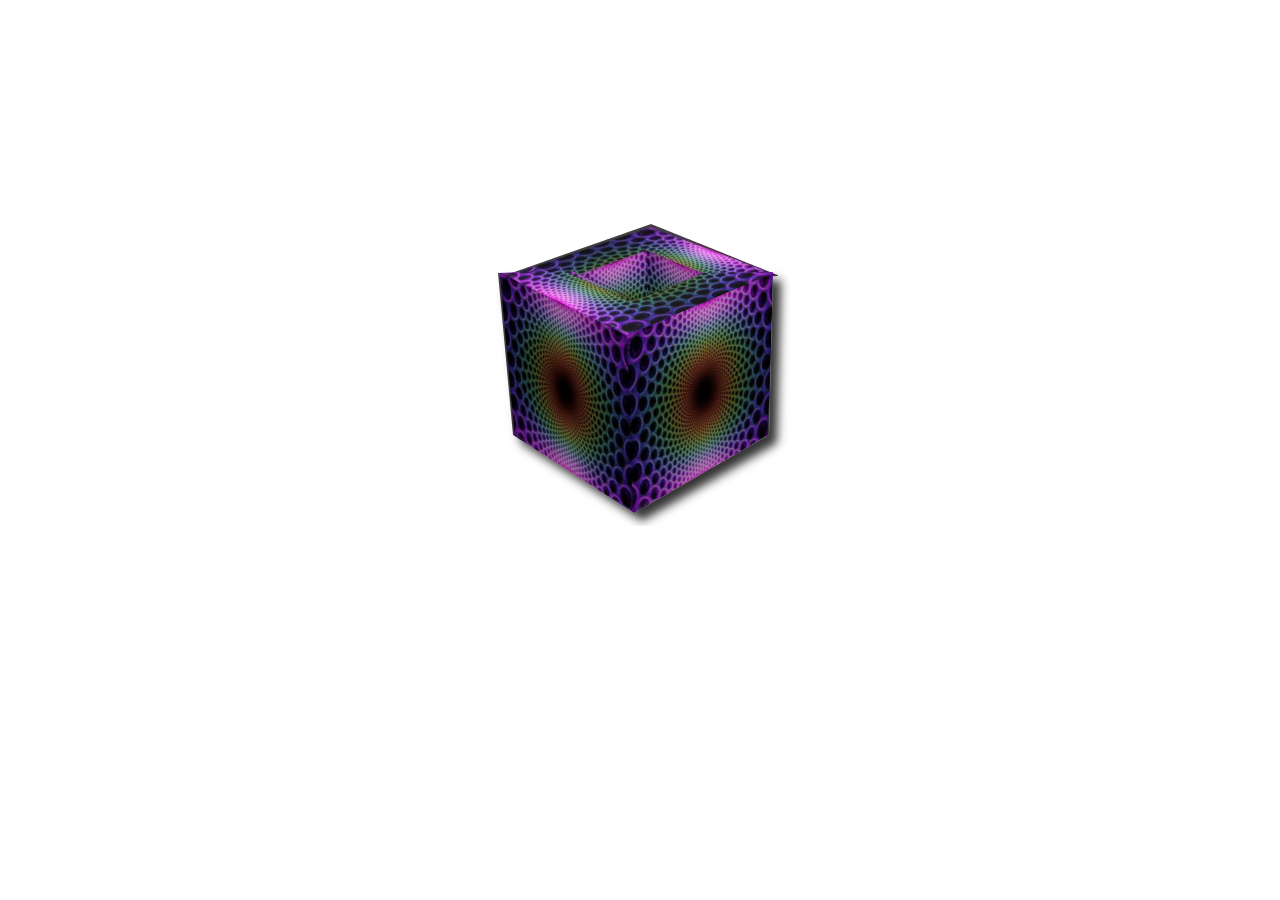
==== index.html @ ec1310ae "index.html for github pages" ====
<!DOCTYPE html>
<html>
<head>
	<meta http-equiv="Content-Type" content="text/html; charset=UTF-8" /> <!--enable internationalization-->
	<link rel="stylesheet" href="ubuntu.css">
	<link href='http://fonts.googleapis.com/css?family=Ubuntu:300' rel='stylesheet' type='text/css'>
	
	<script type="text/javascript">
  var _gaq = _gaq || [];
  _gaq.push(['_setAccount', 'UA-1293710-2']);
  _gaq.push(['_setDomainName', 'sahanaya.net']);
  _gaq.push(['_trackPageview']);
  (function() {
    var ga = document.createElement('script'); ga.type = 'text/javascript'; ga.async = true;
    ga.src = ('https:' == document.location.protocol ? 'https://ssl' : 'http://www') + '.google-analytics.com/ga.js';
    var s = document.getElementsByTagName('script')[0]; s.parentNode.insertBefore(ga, s);
  })();
</script>
</head>
<body>

<div id="wrap">	
	<div id="linux">Ubuntu Linux EXPERIENCE it!</div>
	<div id="top"></div>
	<div id="bottom" onmouseover="magic()" onmouseout="fade()"><div id="logo" onmouseover="drums()"></div></div>
	<div id="why">Proven. Practical. Precise</div>
</div> 

<!-- audio files used -->
<audio id="one">
<source src="magic-wand-1.wav"></source>
Your browser does not support html5 audio.
</audio>
<audio id="two">
<source src="desktop-login.ogg"></source>
Your browser does not support html5 audio.
</audio>
<audio id="three">
<source src="c-note.ogg"></source>
Your browser does not support html5 audio.
</audio>
<audio loop id="four" >
<source src="service-login.ogg" > </source>
Your browser does not support html5 audio.
</audio>




<script type="text/javascript">
function magic(){
	var audio = document.getElementById("one");	
	audio.play();
	};
function drums(){
	var audio = document.getElementById("two");
	audio.play();
	var ubuntu = document.getElementById("linux"); /* Fade in upper info bar..*/
	ubuntu.style.opacity="1";
	var ubuntu = document.getElementById("why");   /* Fade in footer info bar..*/
	ubuntu.style.opacity="1";
	};
function fade(){
	var ubuntu = document.getElementById("linux");
	ubuntu.style.opacity="0";
	var ubuntu = document.getElementById("why");
	ubuntu.style.opacity="0";
	}
function hindi(){
	console.log("inside mod")
	var audio = document.getElementById("three");
    console.log("shud hear moo-sick")
	audio.play();
	};
function heartbeat(){
	var audio = document.getElementById("four");
//alert("playing")
	audio.play();
	};
function stopbeat(){
	var audio = document.getElementById("four");
//alert("playing")
	audio.pause();
	};
/*
// or with an ID
var audio = document.getElementById("mySoundClip");
audio.play();
var audio = $("#mySoundClip")[0];
audio.play();
var audio = $("#mySoundClip")[0];
$("bottom").mouseenter(function() {
audio.play();
});
*/
</script>

</body>
</html>
---- ubuntu.css ----
#linux{
	color:white;
	font-family:ubuntu;
	    
  -webkit-transition: all 1s ease; 
     -moz-transition: all 1s ease; 
       -o-transition: all 1s ease; 
          transition: all 1s ease; 
          
	text-align:center;
	opacity:0;
	width:100%;
	background:-moz-linear-gradient(left, #77216F,#5E2750,#2C001E,#DD4814);
	background:-webkit-linear-gradient(left, #77216F,#5E2750,#2C001E,#DD4814);
	height:50px;
	line-height:50px;
	text-shadow: 0px -1px 0px #374683;
}

#linux:hover{opacity:1;}

#top {
    background: url("basetop.png") repeat scroll 0 0 transparent;    
    height: 81px;    
    margin: 0 auto;
    position: relative;
    top: 166px;
    width: 275px;
    z-index: -2;
}

#logo {
        
  -webkit-transition: all 1s ease; 
     -moz-transition: all 1s ease; 
       -o-transition: all 1s ease; 
          transition: all 1s ease; 

    background: url("logotop.png") repeat scroll 0 0 transparent;
    height: 146px;
    margin: 0 auto;
    position: relative;
    top: 90px;
    width: 144px;
    z-index: -4;
}

#logo:hover{
		
	-webkit-transform: rotate(360deg);  
	-webkit-transform-style: preserve-3d;
    
     -moz-transform: rotate(360deg);
     -moz-transform-style: preserve-3d;
     
      -ms-transform: rotate(360deg);
      -ms-transform-style: preserve-3d;
      
          transform: rotate(360deg);
    transform-style: preserve-3d;
}

#bottom {
	
    background: url("basebot.png") repeat scroll 0 0 transparent;
    height: 263px;
    margin: 0 auto;
    position: relative;
    top: 124px;
    width: 299px;
}


#bottom:hover #logo{
	top:-120px;
	z-index:0; /* make logo hoverable by bringing it forward :-)*/
}

#why{
	color:white;
	font-family:ubuntu;
	height:50px;
	-moz-transition:1s ease all;
	background:-moz-linear-gradient(left, #DD4814,#77216F,#5E2750,#2C001E);
	background:-webkit-linear-gradient(left, #DD4814,#77216F,#5E2750,#2C001E);
	text-align:center;
	bottom:0px; /* make it stick to bottom of browser */
	opacity:0;
	line-height:50px;
	position:absolute;
	width:100%;
}
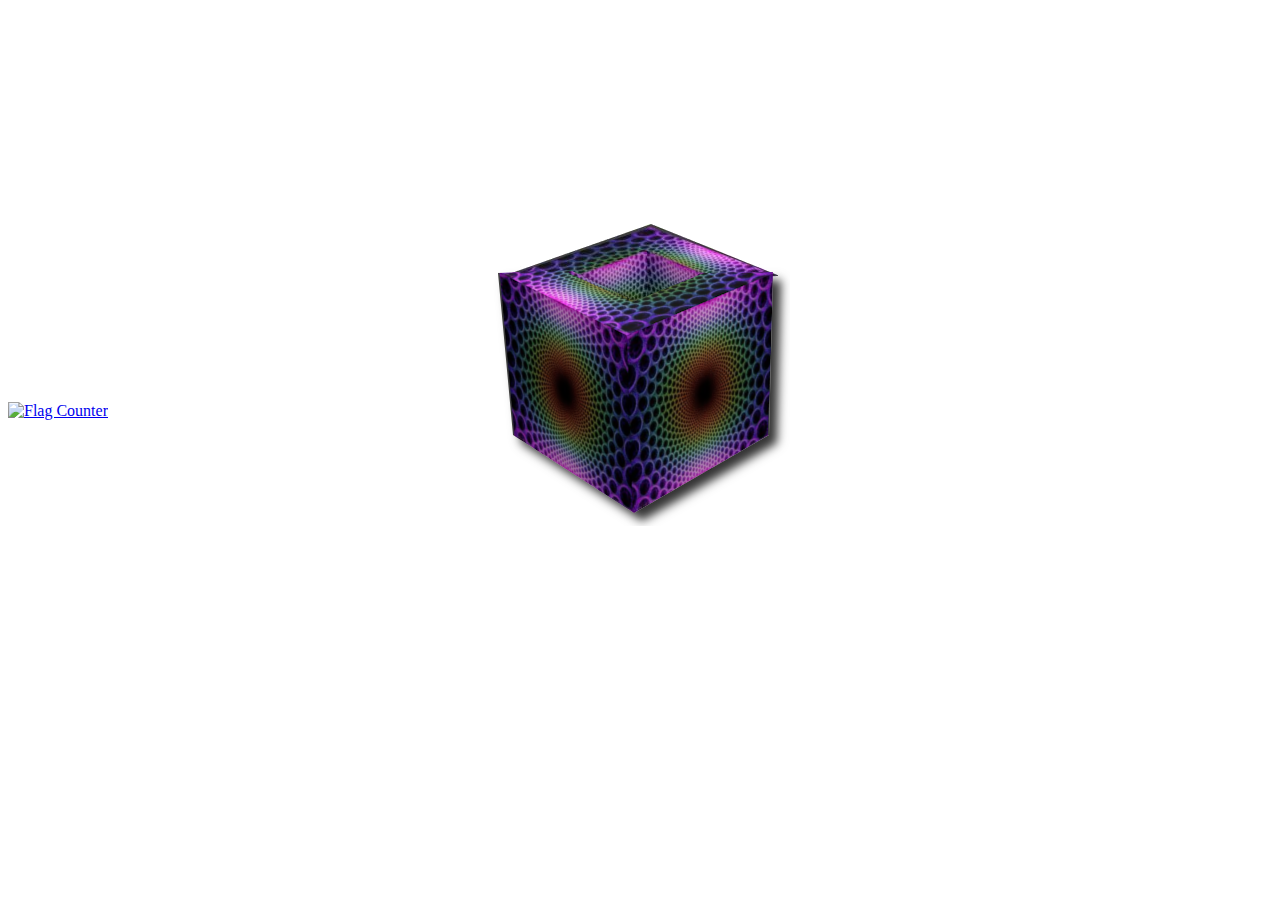
==== commit ea0a8677: "Update index.html" ====
--- a/index.html
+++ b/index.html
@@ -94,6 +94,6 @@
 });
 */
 </script>
-
+<a href="https://info.flagcounter.com/q7Xk"><img src="https://s01.flagcounter.com/count2/q7Xk/bg_FFFFFF/txt_000000/border_CCCCCC/columns_2/maxflags_10/viewers_0/labels_0/pageviews_0/flags_0/percent_0/" alt="Flag Counter" border="0"></a>
 </body>
 </html>
